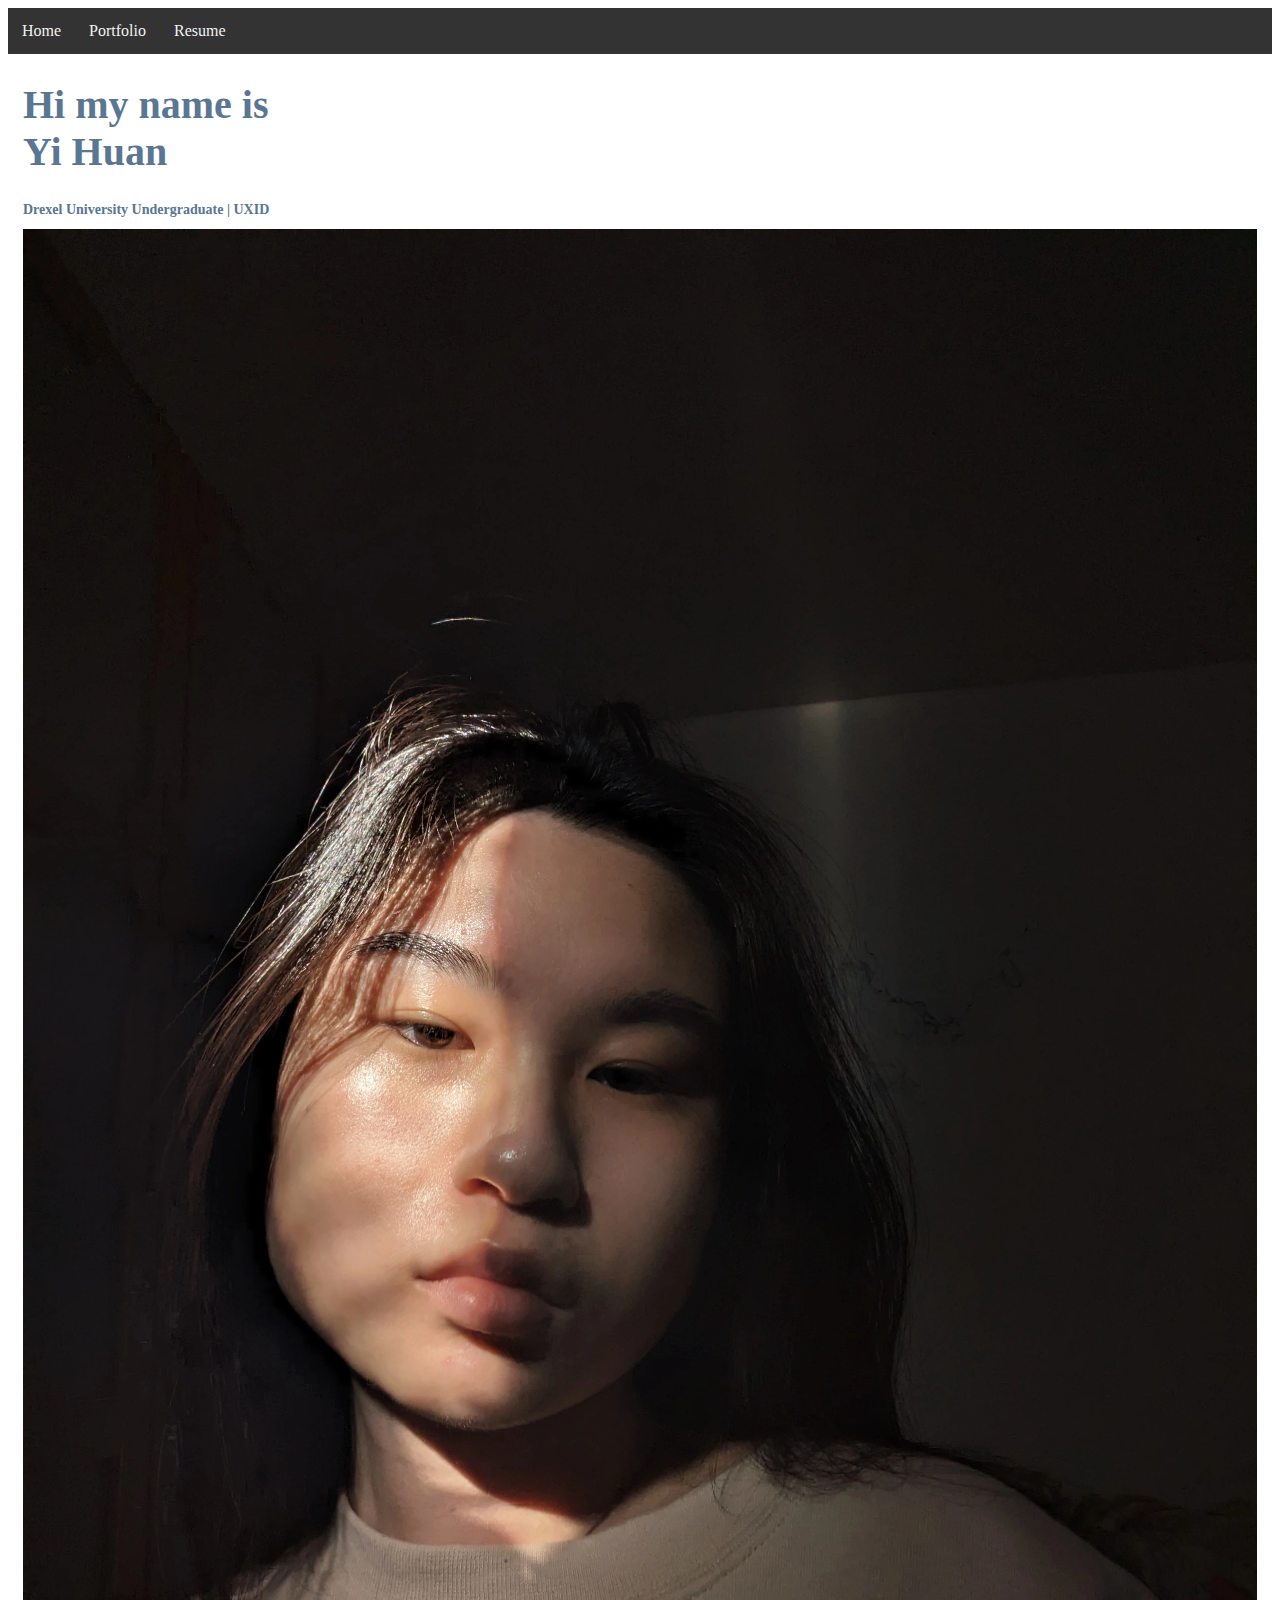
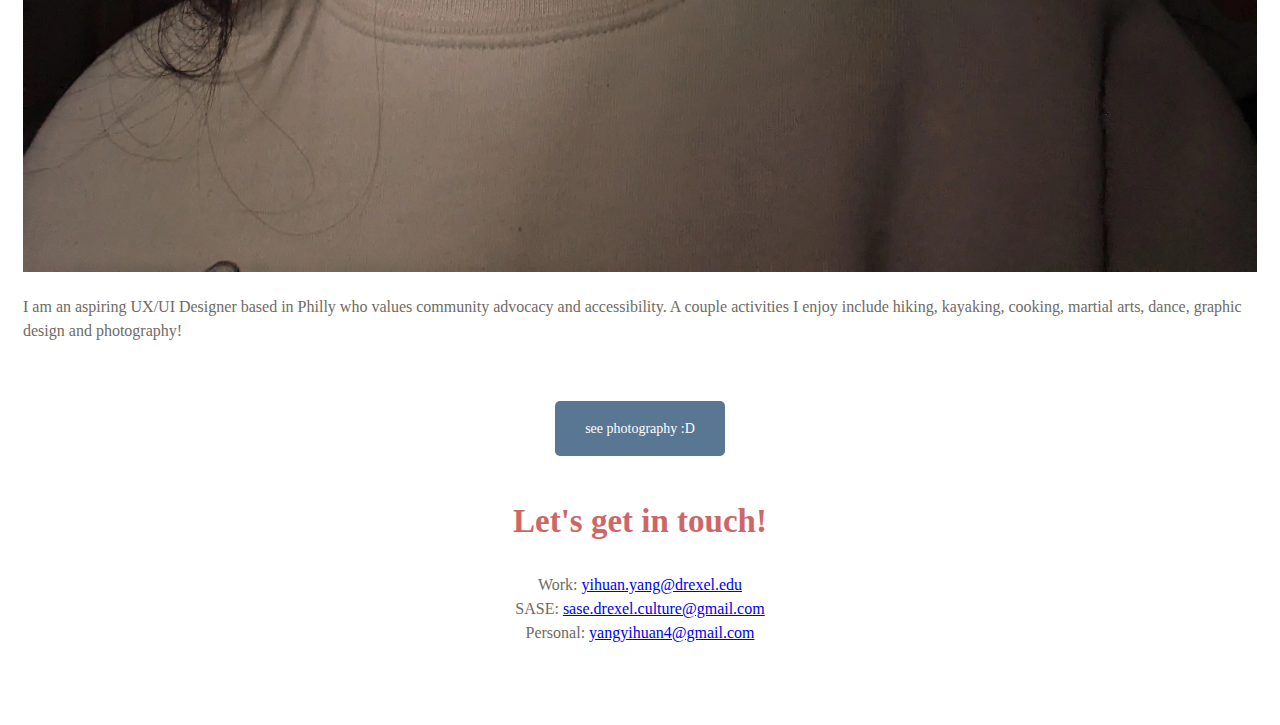
==== indexdesktop.html @ d166aea7 "pages" ====
<!DOCTYPE html>
<html lang="en">

<head>
    <link rel="stylesheet" href="indexdesktop.css"> 
    <meta charset="UTF-8">
    <meta name="viewport" content="width=device-width, initial-scale=1.0">
    <title>Home</title>
</head>


<body>
    <!-- NAVBAR-->
    <div id="navbar">
        <a class="active" href="index.html">Home</a>
        <a href="portfoliodesktop.html">Portfolio</a>
        <a href="resumedesktop.html">Resume</a>
    </div>
    <script>
        window.onscroll = function() {myFunction()};
        
        var navbar = document.getElementById("navbar");
        var sticky = navbar.offsetTop;
        
        function myFunction() {
        if (window.pageYOffset >= sticky) {
            navbar.classList.add("sticky")
        } else {
            navbar.classList.remove("sticky");
        }
        }
        </script>






    
    <h1>Hi my name is<br>Yi Huan</h1>

    <h2>
        Drexel University Undergraduate | UXID
    </h2>

    <div class="gallery">
        <img src="media/me-2.webp" alt="headshot"><br>
    </div>

    <p> I am an aspiring UX/UI Designer based in Philly who values community advocacy and accessibility. A couple activities I enjoy include hiking, kayaking, cooking, martial arts, dance, graphic design and photography!</p>


    <div class="container">
        <a href="photography.html" class="button">see photography :D</a>
    </div>


    <h3>Let's get in touch!</h3>
    <div id="section2"> 
        Work: <a href="mailto:yy559@drexel.edu">yihuan.yang@drexel.edu</a><br>
        SASE: <a href="mailto:sase.drexel.culture@gmail.com">sase.drexel.culture@gmail.com</a><br>
        Personal: <a href="mailto:yangyihuan4@gmail.com">yangyihuan4@gmail.com</a>
    </div>

</body>

</html>
---- indexdesktop.css ----
/* Style the navbar */
#navbar {
    overflow: hidden;
    background-color: #333;
}

  /* Navbar links */
#navbar a {
    float: left;
    display: block;
    color: #f2f2f2;
    text-align: center;
    padding: 14px;
    text-decoration: none;
}

  /* Page content */
.content {
    padding: 16px;
}

  /* The sticky class is added to the navbar with JS when it reaches its scroll position */
.sticky {
    position: fixed;
    top: 0;
    width: 100%;
}

  /* Add some top padding to the page content to prevent sudden quick movement (as the navigation bar gets a new position at the top of the page (position:fixed and top:0) */
.sticky + .content {
    padding-top: 60px;
}






/* Hi my name is*/
h1 {
    font-family: verdana;
    color: #597692;
    font-size: 40px;
    margin-left:15px;
}

/* Undergrad UXID */
h2 {
    font-family: verdana;
    color: #597692;
    font-size:14px;
    margin-left:15px;
}


/* Check out my work */
h3 {
    font-family:'Verdana';
    color:#CD6767;
    text-align: center;
    padding-top: 1em;
    font-size: 33px;
}



/* Short bio about me and headshot */
div.gallery {
    line-height: 1.5;
    margin-left:15px;
    margin-right: 15px;
}

div.gallery:hover {
    border: 0px;
    float: center;
    width:fit-content;
    margin-left: 15px;
    margin-right: 15px;
}

div.gallery img {
    width: 100%;
    height: auto;
}

div.desc {
    margin:0;
    padding: 15px;
    text-align: center;
}

p {
    font-family: Verdana;
    font-size: 16px;
    line-height: 1.5;
    color: #706A63;
    margin-left: 15px;
}
/* Short bio about me and headshot end */





/* Photog button */
.container {
    text-align: center;
    padding-top: 60px;
}

.button {
    padding: 20px 30px;
    font-size: 14px;
    font-family: verdana;
    text-decoration: none;
    background-color: #597692;
    color: white;
    border: none;
    border-radius: 5px;
    cursor: pointer;
}
/* Photog button end */




/* Let's get in touch */
#section2 {
    font-family: Verdana;
    font-size: 16px;
    color: #706A63;
    text-align: center;
    margin-bottom: 5em;
    line-height: 1.5;
}
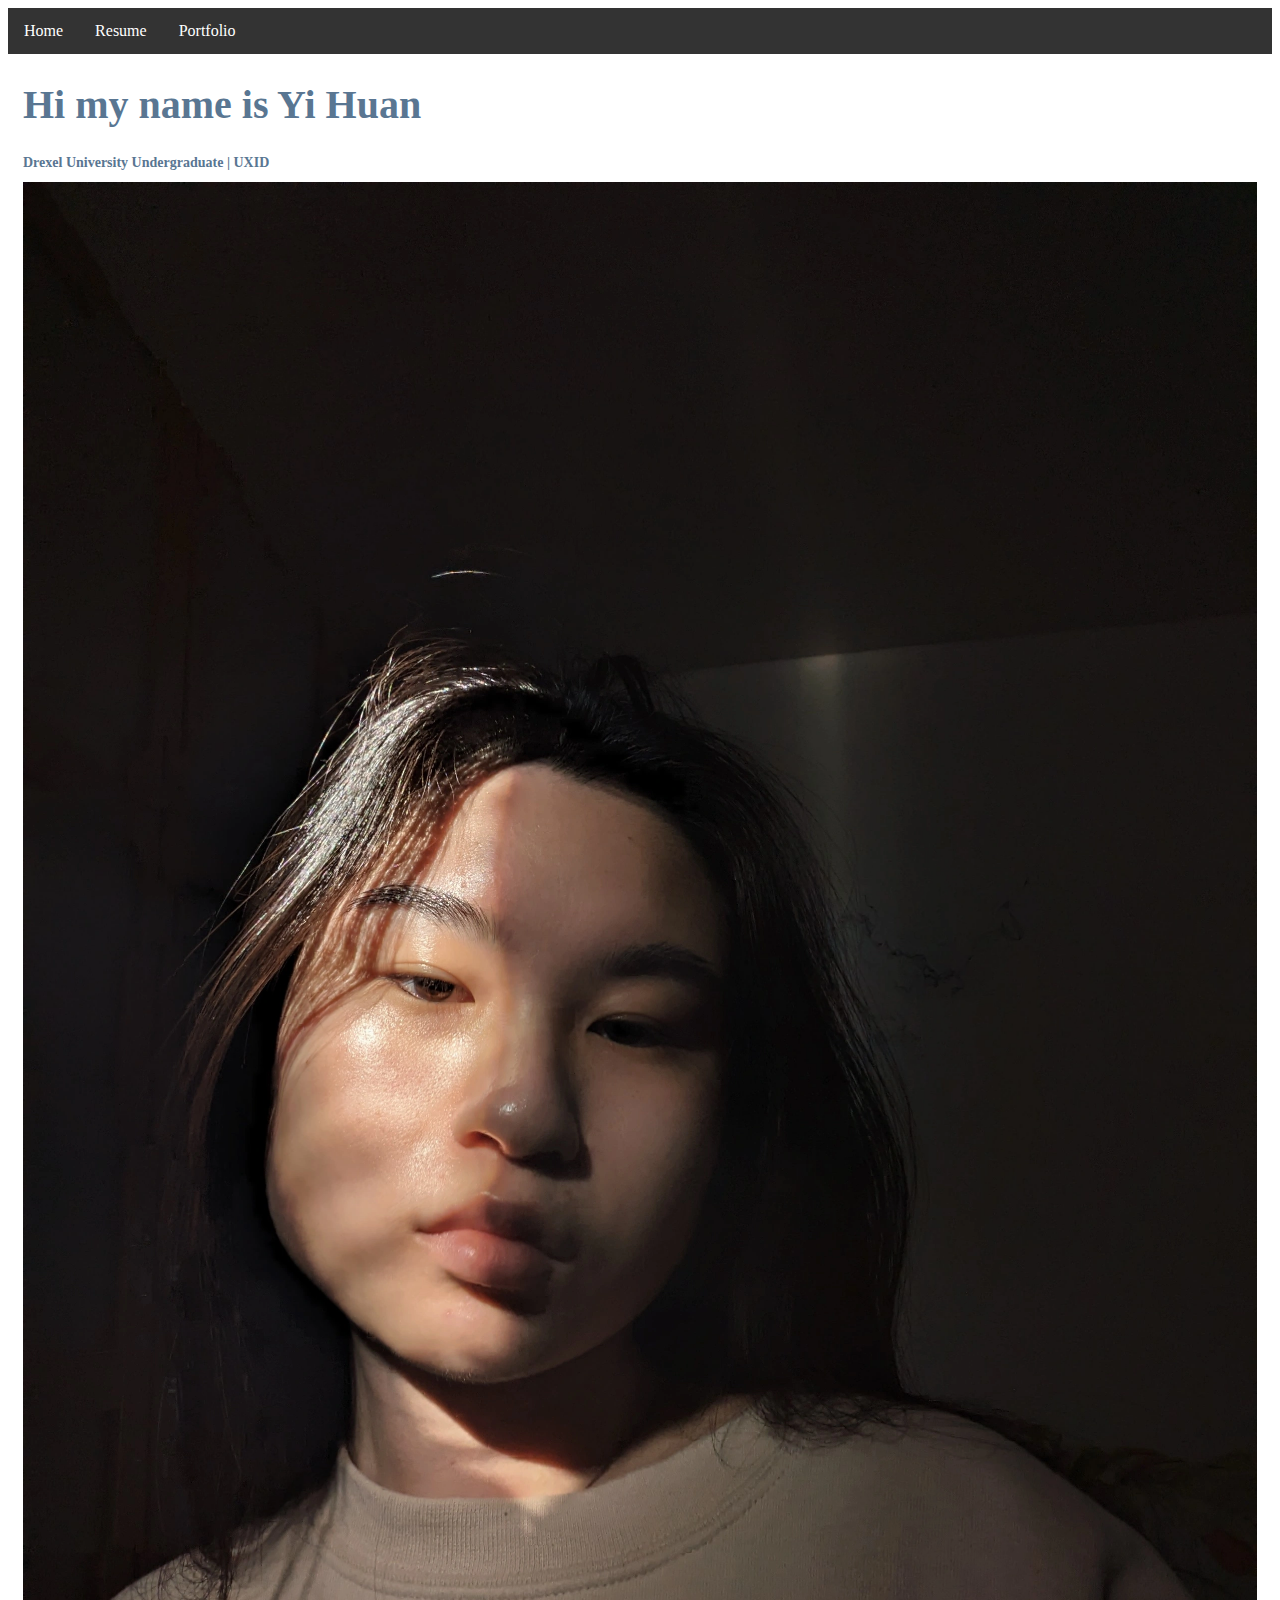
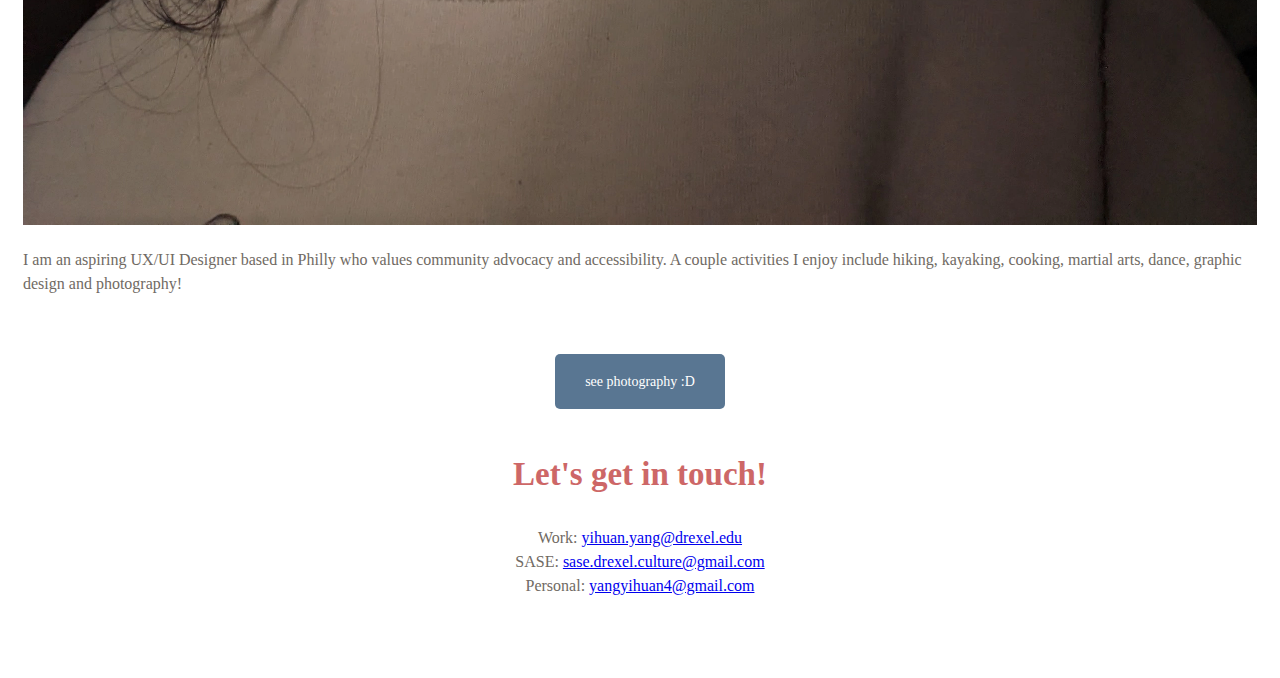
==== commit 0c8f4414: "yuh" ====
--- a/indexdesktop.html
+++ b/indexdesktop.html
@@ -10,26 +10,22 @@
 
 
 <body>
-    <!-- NAVBAR-->
-    <div id="navbar">
-        <a class="active" href="index.html">Home</a>
-        <a href="portfoliodesktop.html">Portfolio</a>
+    <!-- NAVBAR -->
+    <div class="navbar">
+        <a href="indexdesktop.html">Home</a>
         <a href="resumedesktop.html">Resume</a>
+        <div class="dropdown">
+        <button class="dropbtn">Portfolio</button>
+        <div class="dropdown-content">
+            <a href="figmadesktop.html">Figma</a>
+            <a href="graphicdesigndesktop.html">Graphic Design</a>
+            <a href="photographydesktop.html">Photography</a>
+            <a href="leadershipdesktop.html">Leadership</a>
+        </div>
+        </div> 
     </div>
-    <script>
-        window.onscroll = function() {myFunction()};
-        
-        var navbar = document.getElementById("navbar");
-        var sticky = navbar.offsetTop;
-        
-        function myFunction() {
-        if (window.pageYOffset >= sticky) {
-            navbar.classList.add("sticky")
-        } else {
-            navbar.classList.remove("sticky");
-        }
-        }
-        </script>
+    <!-- NAVBAR -->
+
 
 
 
@@ -37,7 +33,7 @@
 
 
     
-    <h1>Hi my name is<br>Yi Huan</h1>
+    <h1>Hi my name is Yi Huan</h1>
 
     <h2>
         Drexel University Undergraduate | UXID
--- a/indexdesktop.css
+++ b/indexdesktop.css
@@ -1,37 +1,65 @@
-/* Style the navbar */
-#navbar {
+  /* Navbar Start */
+.navbar {
     overflow: hidden;
     background-color: #333;
 }
 
-  /* Navbar links */
-#navbar a {
+.navbar a {
     float: left;
-    display: block;
-    color: #f2f2f2;
+    font-size: 16px;
+    color: white;
     text-align: center;
-    padding: 14px;
+    padding: 14px 16px;
     text-decoration: none;
 }
 
-  /* Page content */
-.content {
-    padding: 16px;
+.dropdown {
+    float: left;
+    overflow: hidden;
 }
 
-  /* The sticky class is added to the navbar with JS when it reaches its scroll position */
-.sticky {
-    position: fixed;
-    top: 0;
-    width: 100%;
+.dropdown .dropbtn {
+    font-size: 16px;  
+    border: none;
+    outline: none;
+    color: white;
+    padding: 14px 16px;
+    background-color: inherit;
+    font-family: inherit;
+    margin: 0;
 }
 
-  /* Add some top padding to the page content to prevent sudden quick movement (as the navigation bar gets a new position at the top of the page (position:fixed and top:0) */
-.sticky + .content {
-    padding-top: 60px;
+.navbar a:hover, .dropdown:hover .dropbtn {
+    background-color: red;
 }
 
+.dropdown-content {
+    display: none;
+    position: absolute;
+    background-color: #f9f9f9;
+    min-width: 160px;
+    box-shadow: 0px 8px 16px 0px rgba(0,0,0,0.2);
+    z-index: 1;
+}
 
+.dropdown-content a {
+    float: none;
+    color: black;
+    padding: 12px 16px;
+    text-decoration: none;
+    display: block;
+    text-align: left;
+}
+
+.dropdown-content a:hover {
+    background-color: #ddd;
+}
+
+.dropdown:hover .dropdown-content {
+    display: block;
+}
+
+  /* Navbar END */
 
 
 
